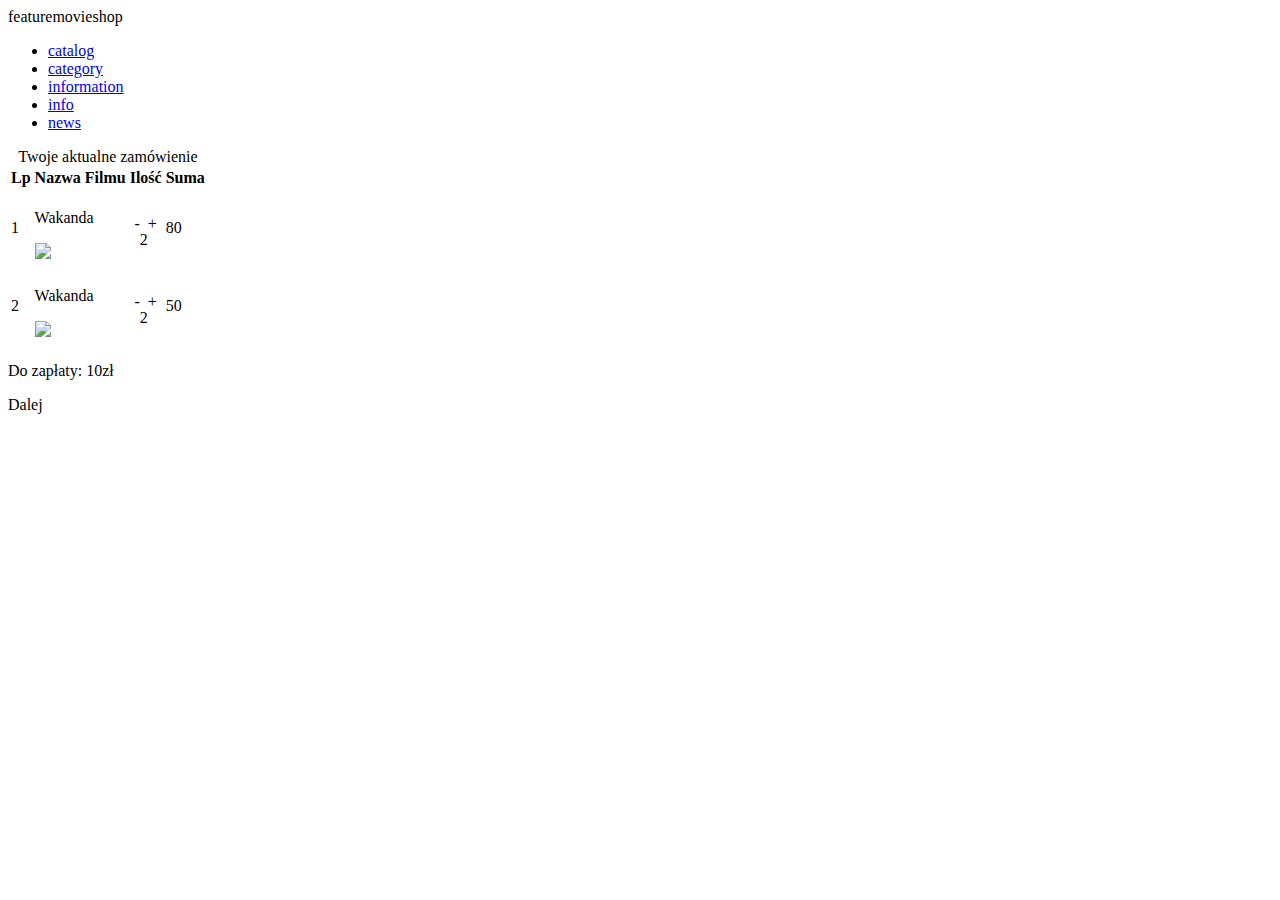
==== src/main/resources/templates/cartView.html @ d7b12f1a "Dodanie controllerow home i admin, oraz stworzenie frontedna home, additem, summary,cartView" ====
<!DOCTYPE html>
<html xmlns:th="http://www.thymeleaf.org">
<head>
    <meta charset="UTF-8">
    <title>MyShop</title>
    <link rel="stylesheet" type="text/css" href="/ccs/style.css">
</head>
<body>
    <header class="bar">
        <nav class="logo"><a>featuremovieshop</a></nav>
        <nav class="menu">
            <ul>
                <li class="navItem"><a href="#">catalog</a></li>
                <li class="navItem"><a href="#">category</a></li>
                <li class="navItem"><a href="#">information</a></li>
                <li class="navItem"><a href="#">info</a></li>
                <li class="navItem"><a href="#">news</a></li>
            </ul>
        </nav>
    </header>

    <div class="main-content">
        <div class="tabele">
            <table>
                <caption>Twoje aktualne zamówienie</caption>
                <thead>
                <tr>
                    <th>Lp</th>
                    <th>Nazwa Filmu</th>
                    <th>Ilość</th>
                    <th>Suma</th>
                </tr>
                </thead>
                <tbody>
                <tr>
                    <td>1</td>
                    <td><p>Wakanda</p><img class="summary-img" src="/main/resources/static/img/product_thumb.png"></td>
                    <td style="display: flex; justify-content: center; margin-top: 70%;">
                        <a class="mbtn" th:href="@{'/order/decrease/' + ${cartItem.item.id}}">-</a>
                        <p th:text="${cartItem.counter}">2</p>
                        <a class="mbtn" th:href="@{'/order/increase/' + ${cartItem.item.id}}">+</a>
                    </td>
                    <td>80</td>
                </tr>
                <tr>
                    <td>2</td>
                    <td><p>Wakanda</p><img class="summary-img" src="/main/resources/static/img/product_thumb.png"></td>
                    <td style="display: flex; justify-content: center; margin-top: 70%;">
                        <a class="mbtn" th:href="@{'/order/decrease/' + ${cartItem.item.id}}">-</a>
                        <p th:text="${cartItem.counter}">2</p>
                        <a class="mbtn" th:href="@{'/order/increase/' + ${cartItem.item.id}}">+</a>
                    <td>50</td>
                </tr>
                </tbody>
            </table>
        </div>
        <div class="summary">
            <p><span>Do zapłaty: </span><span th:text="${@cart.sum}">10</span>zł</p>
        
        <a th:href="@{/order/summary}" class="add-btn">Dalej</a>
        </div>
    </div>
</body>
</html>
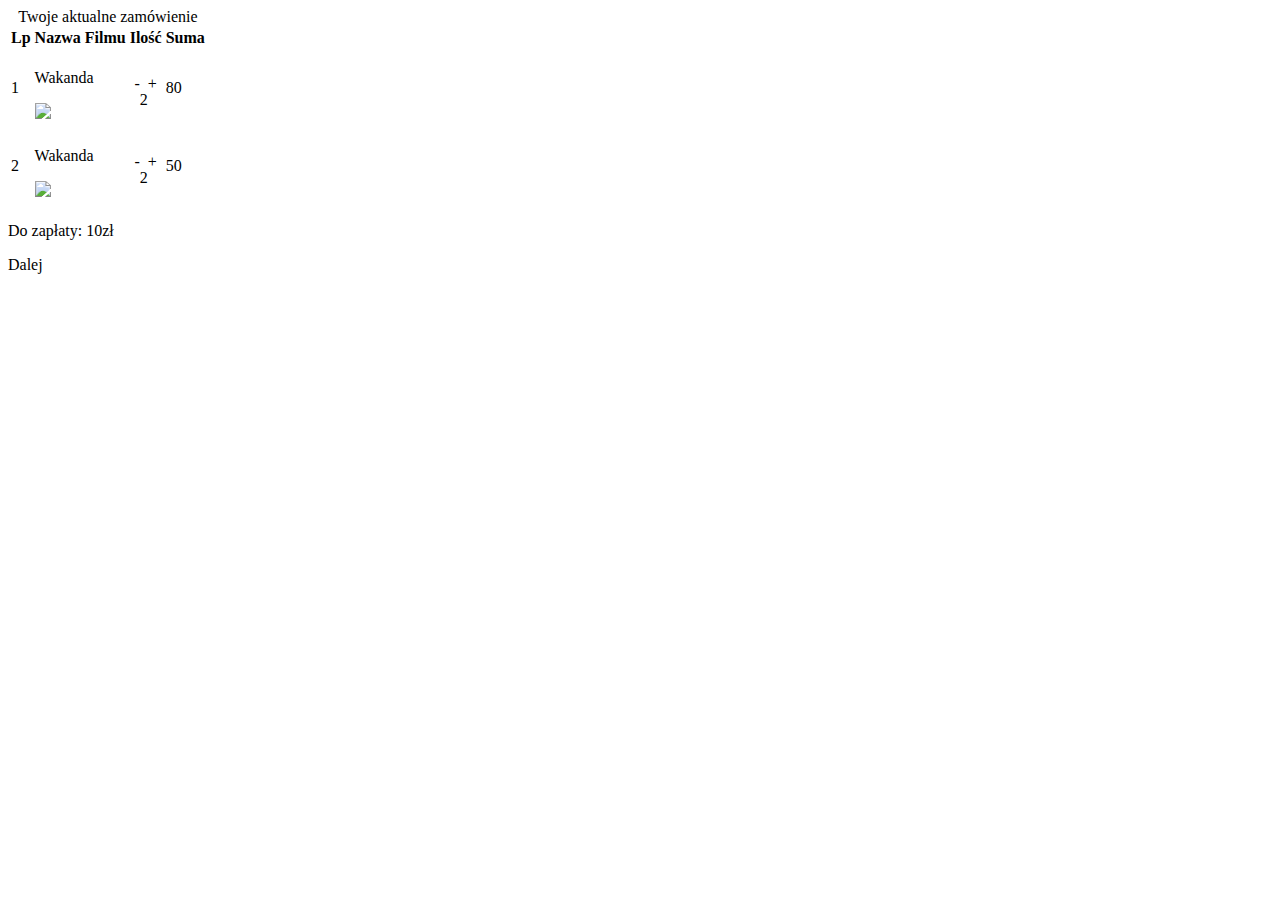
==== commit 655cc4ba: "Wprowadzenie obsługi koszyka" ====
--- a/src/main/resources/templates/cartView.html
+++ b/src/main/resources/templates/cartView.html
@@ -6,17 +6,7 @@
     <link rel="stylesheet" type="text/css" href="/ccs/style.css">
 </head>
 <body>
-    <header class="bar">
-        <nav class="logo"><a>featuremovieshop</a></nav>
-        <nav class="menu">
-            <ul>
-                <li class="navItem"><a href="#">catalog</a></li>
-                <li class="navItem"><a href="#">category</a></li>
-                <li class="navItem"><a href="#">information</a></li>
-                <li class="navItem"><a href="#">info</a></li>
-                <li class="navItem"><a href="#">news</a></li>
-            </ul>
-        </nav>
+<header th:replace="/topbar/header :: ShopHeader"git>
     </header>
 
     <div class="main-content">
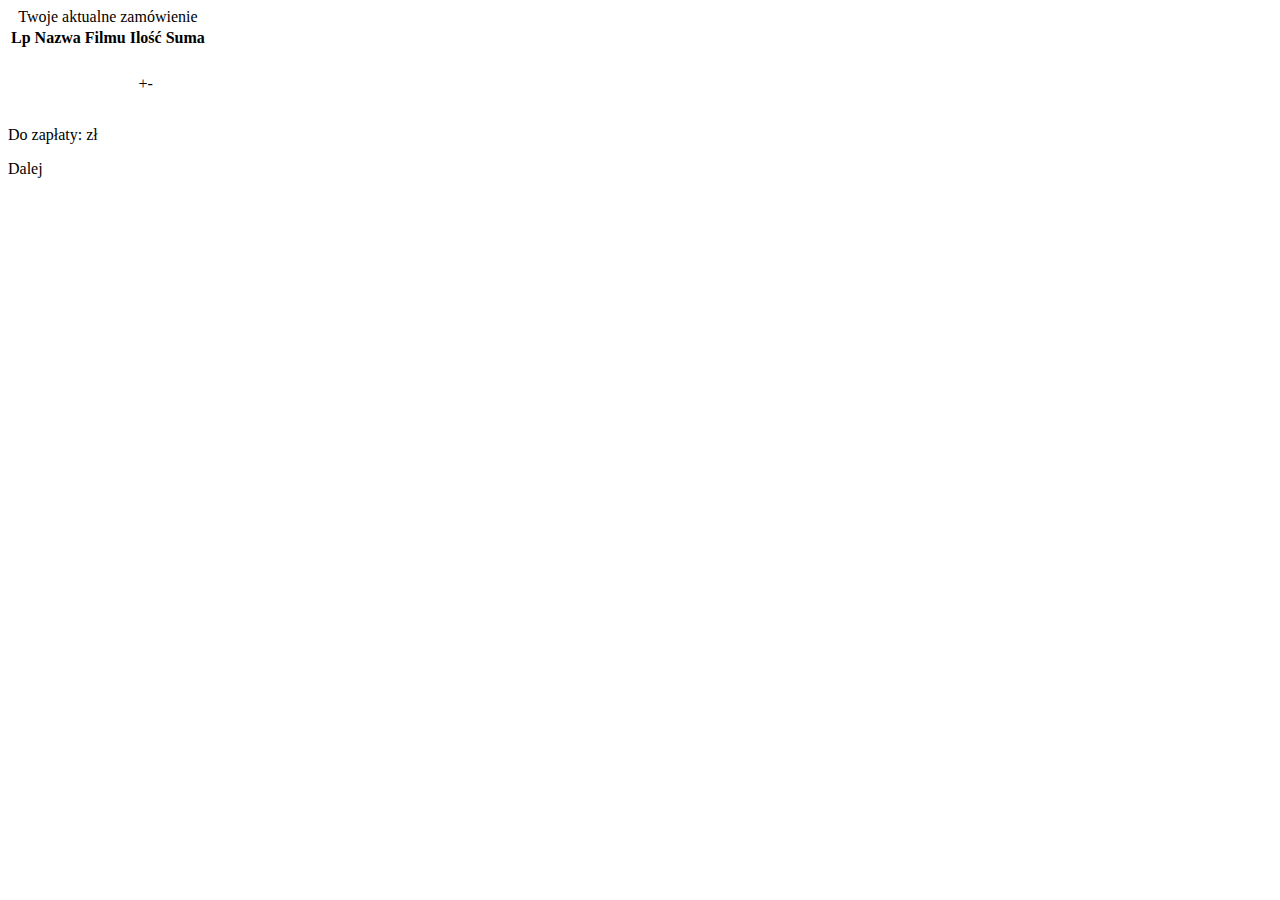
==== commit 9acd4af7: "Dodanie koszyka oraz jego funkcjonalnosci" ====
--- a/src/main/resources/templates/cartView.html
+++ b/src/main/resources/templates/cartView.html
@@ -22,30 +22,21 @@
                 </tr>
                 </thead>
                 <tbody>
-                <tr>
-                    <td>1</td>
-                    <td><p>Wakanda</p><img class="summary-img" src="/main/resources/static/img/product_thumb.png"></td>
+                <tr th:each="cartItem, iterStat : ${@cart.cartItems}">
+                    <td th:text="${iterStat.count}"></td>
+                    <td><p th:text="${cartItem.item.name}"></p><img class="summary-img" th:src="${cartItem.item.imgUrl}"></td>
                     <td style="display: flex; justify-content: center; margin-top: 70%;">
-                        <a class="mbtn" th:href="@{'/order/decrease/' + ${cartItem.item.id}}">-</a>
-                        <p th:text="${cartItem.counter}">2</p>
-                        <a class="mbtn" th:href="@{'/order/increase/' + ${cartItem.item.id}}">+</a>
+                        <a class="mbtn" th:href="@{'/order/increase/' + ${cartItem.item.idmovies2}}">+</a>
+                        <p th:text="${cartItem.counter}"></p>
+                        <a class="mbtn" th:href="@{'/order/decrease/' + ${cartItem.item.idmovies2}}">-</a>
                     </td>
-                    <td>80</td>
-                </tr>
-                <tr>
-                    <td>2</td>
-                    <td><p>Wakanda</p><img class="summary-img" src="/main/resources/static/img/product_thumb.png"></td>
-                    <td style="display: flex; justify-content: center; margin-top: 70%;">
-                        <a class="mbtn" th:href="@{'/order/decrease/' + ${cartItem.item.id}}">-</a>
-                        <p th:text="${cartItem.counter}">2</p>
-                        <a class="mbtn" th:href="@{'/order/increase/' + ${cartItem.item.id}}">+</a>
-                    <td>50</td>
+                    <td th:text="${cartItem.item.price}"></td>
                 </tr>
                 </tbody>
             </table>
         </div>
         <div class="summary">
-            <p><span>Do zapłaty: </span><span th:text="${@cart.sum}">10</span>zł</p>
+            <p><span>Do zapłaty: </span><span th:text="${@cart.sum}"></span>zł</p>
         
         <a th:href="@{/order/summary}" class="add-btn">Dalej</a>
         </div>
